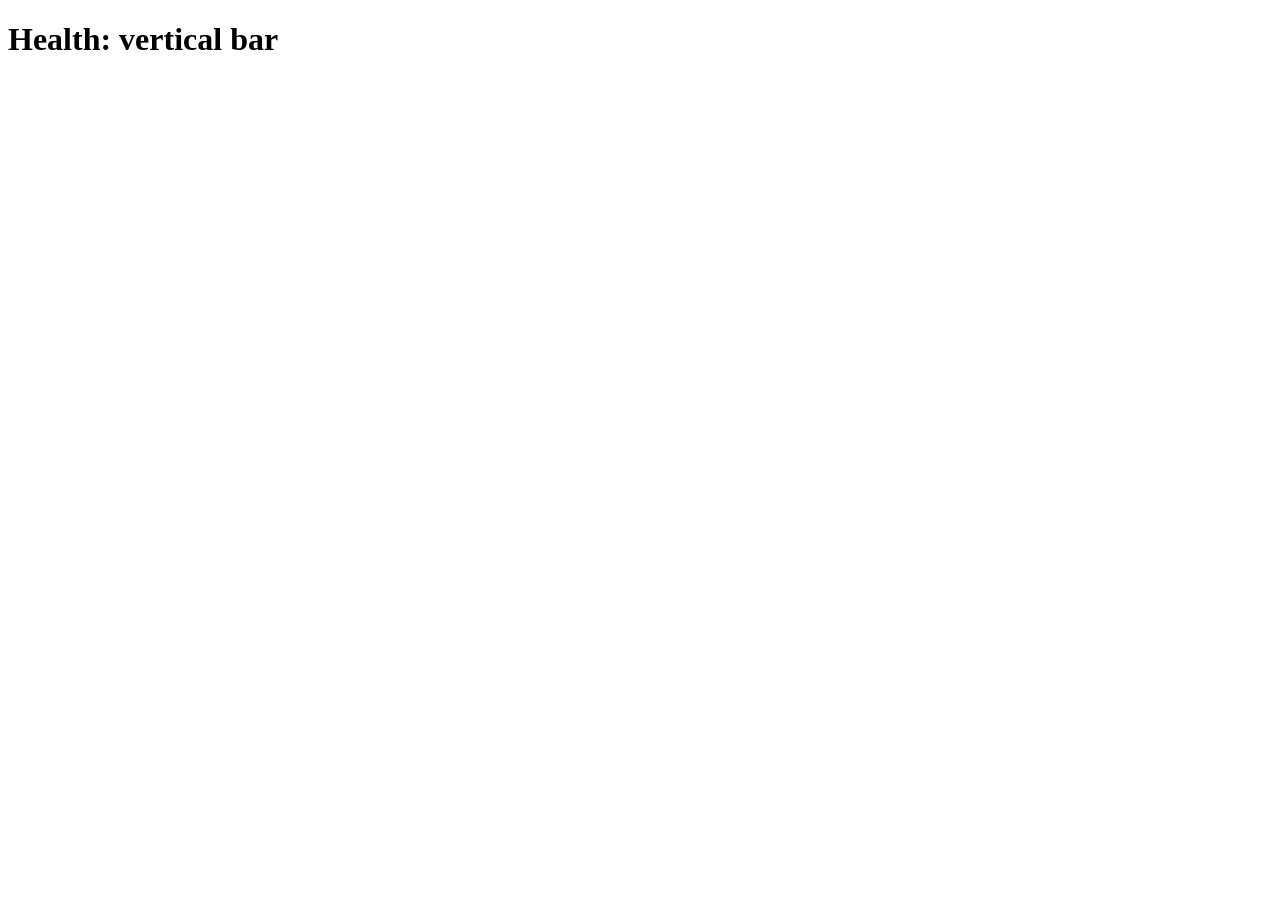
==== protoHealth/protoHealth1/index.html @ 3a0b308f "First commit added html css and js files, added head and first heading to html" ====
<!DOCTYPE html>
<html land="en">
    <head>
        <meta charset="utf-8">
        <meta name="viewport" content="width=device-width, initial-scale=1">
        <title>protoHealth1</title>
        <link rel="stylesheet" href="style.css"> 
    </head>

    <body>
        <main>
            <h1>Health: vertical bar</h1>
        </main>
    </body>
</html>
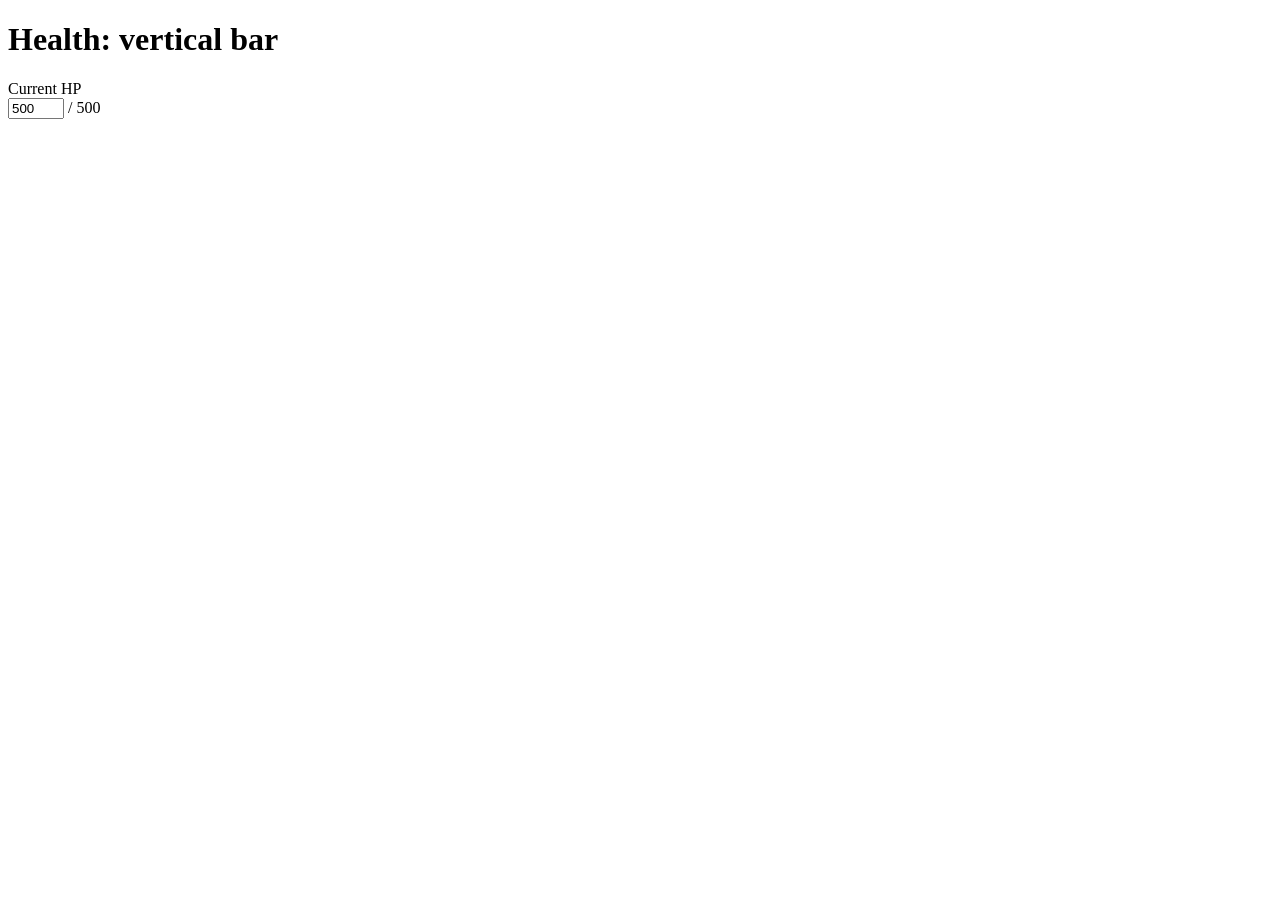
==== commit bbb955b1: "html commit base html written with comments that i can look back on in case i forget how some of the" ====
--- a/protoHealth/protoHealth1/index.html
+++ b/protoHealth/protoHealth1/index.html
@@ -10,6 +10,23 @@
     <body>
         <main>
             <h1>Health: vertical bar</h1>
+
+            <!-- for the visual bar itself, html places it, css colours it, and js calculates the percentage and changes the vertical scale of it accordingly. using a div to be able to target it across files. "bar" class is the grey rectangle behind, "fill" class is the red health box in front -->
+            <div class="bar">
+                <!-- class is for css targeting, id is for js targeting -->
+                <div class="fill" id="fill"></div>
+            </div>
+            
+            <!-- the 'label for' line lets the browser know that the label of 'Current HP' and the number field next to it are associated, not just placed together by coincidence. -->
+            <label for="hp">Current HP</label>
+            <div class="hp-row">
+                <!-- parameters set through the input element, letting me set the minimum and max health for the prototype, what it starts at, and in what increments or 'steps' the user can change it with through button taps -->
+                <input id="hp" type="number" min="0" max="500" step="10" value="500">
+                <span>/ 500</span>
+            </div>
         </main>
+
+        <!-- script is at the end since js will need to target elements from html, and it cant do that before all the elemtetns have loaded sequiuentially -->
+         <script src="script.js"></script>
     </body>
 </html>
